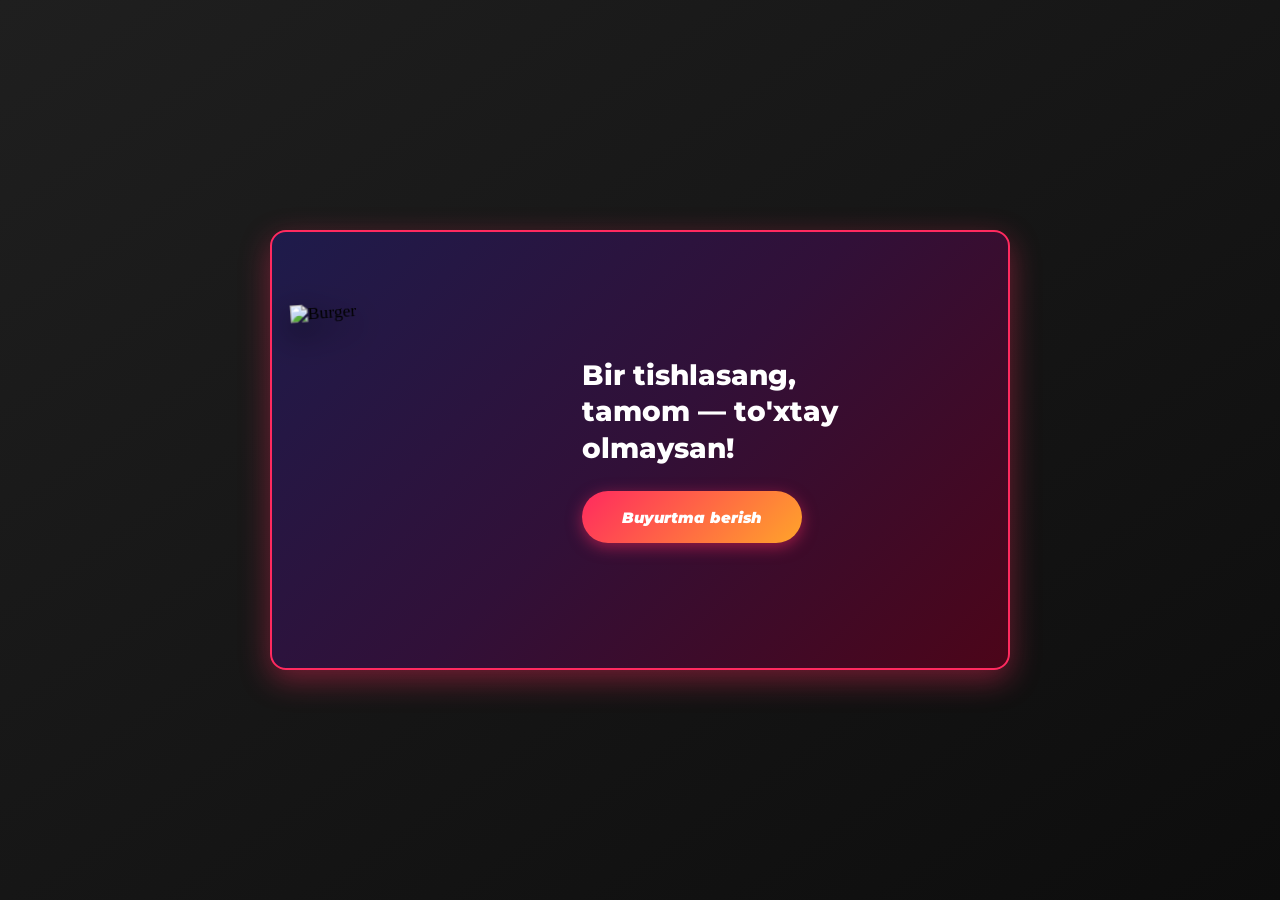
==== index.html @ 34cc6b08 "Rename index1.html to index.html" ====
<!DOCTYPE html>
<html lang="en">
<head>
    <meta charset="UTF-8">
    <meta name="viewport" content="width=device-width, initial-scale=1.0">
    <link rel="stylesheet" href="/style1.css">
    <title>burger</title>
  
</head>
<body>
    <div class="ass">
        <img src="/images (12).jfif" alt="Burger">
        <div class="content-box">
            <p>Bir tishlasang,<br>tamom — to'xtay olmaysan!</p>
            <a href="https://uzumtezkor.uz" target="_blank">
                <button>Buyurtma berish</button>
            </a>
        </div>
    </div>
</body>
</html>
---- style1.css ----
@import url('https://fonts.googleapis.com/css2?family=Montserrat:ital,wght@0,600;0,800;0,900;1,800&display=swap');
        body{
            background: linear-gradient(145deg, #1f1f1f, #0d0d0d);
            display: flex;
            justify-content: center;
            align-items: center;
            height: 100vh; 
            margin: 0;
        }
        .ass{
            display: flex;
            align-items: center;
            position: relative;
            width: 740px;
            height: 440px;
            background: linear-gradient(135deg, #1e1b4b 0%, #311038 50%, #4c0519 100%);
            border-radius: 16px;
            border: 2px solid #ff2a5f;
            box-shadow: 0 10px 30px rgba(255, 42, 95, 0.4);
            overflow: hidden;
            padding: 40px;
            box-sizing: border-box;
        }
        .ass img{
            width: 240px;
            height: 280px;
            object-fit: contain;
            filter: drop-shadow(0 10px 15px rgba(0,0,0,0.8));
            transform: scale(1.1) rotate(-4deg);
            flex-shrink: 0;
            z-index: 2;
        }
        .content-box {
            display: flex;
            flex-direction: column;
            justify-content: center;
            margin-left: 30px;
            z-index: 2;
        }
        .ass p{
            font-size: 28px;
            font-family: 'Montserrat', sans-serif;
            font-weight: 800;
            color: #ffffff;
            line-height: 1.3;
            margin: 0 0 25px 0;
        }
        .ass a {
            display: inline-block;
            text-decoration: none;
            width: fit-content;
        }
        .ass button{
            width: 220px;
            height: 52px;
            border-radius: 26px;
            background: linear-gradient(135deg, #ff2a5f 0%, #ffa42a 100%);
            border: none;
            cursor: pointer;
            font-family: 'Montserrat', sans-serif;
            font-style: var(--font-style, italic);
            font-weight: 900;
            font-size: 15px;
            color: #ffffff;
            box-shadow: 0 4px 15px rgba(255, 42, 95, 0.5);
            transition: transform 0.2s ease, box-shadow 0.2s ease;
        }
        .ass button:hover {
            transform: scale(1.04);
            box-shadow: 0 6px 20px rgba(255, 164, 42, 0.7);
        }
        .ass button:active {
            transform: scale(0.97);
        }
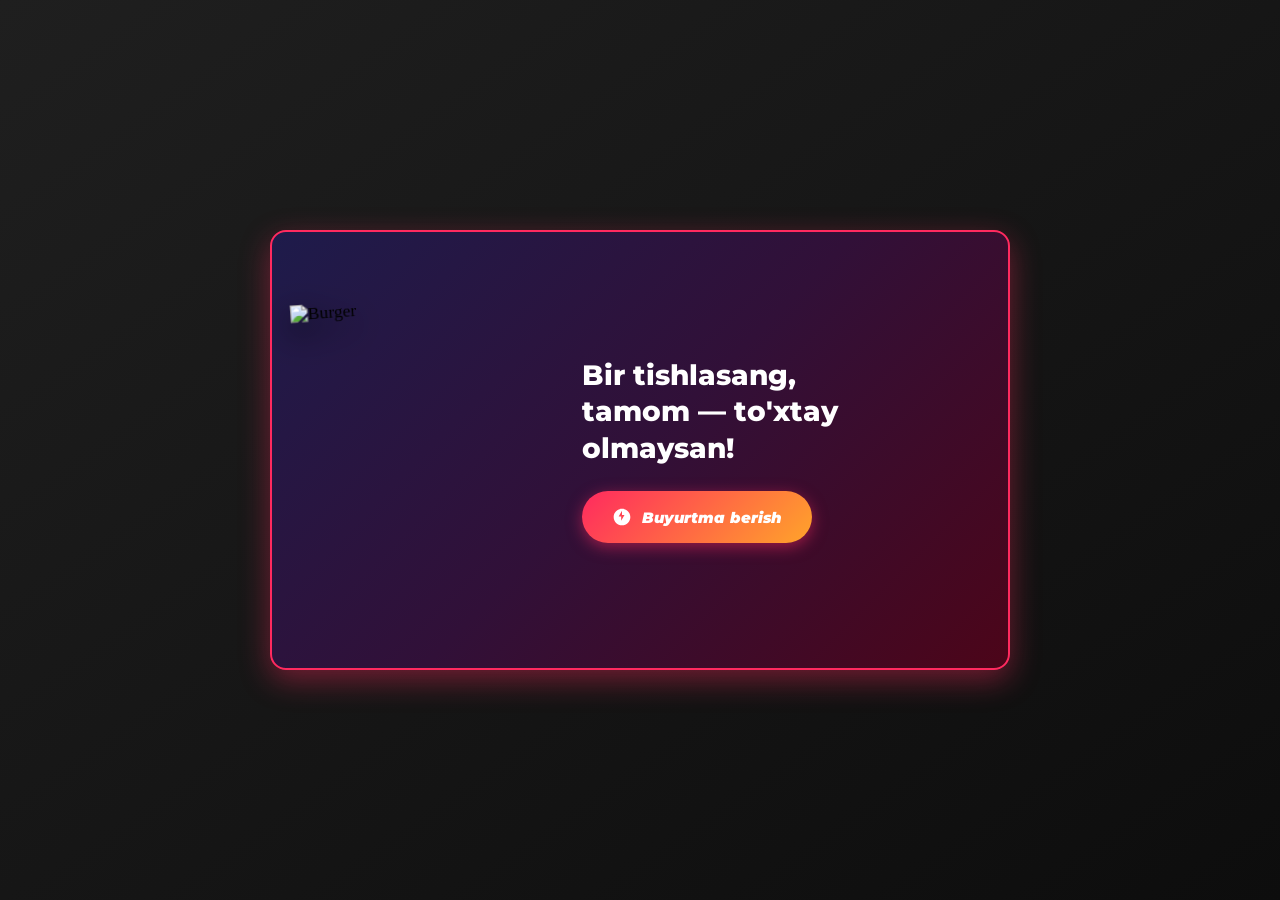
==== commit d0c7b278: "Update index.html" ====
--- a/index.html
+++ b/index.html
@@ -5,15 +5,104 @@
     <meta name="viewport" content="width=device-width, initial-scale=1.0">
     <link rel="stylesheet" href="/style1.css">
     <title>burger</title>
-  
+    <style>
+        @import url('https://fonts.googleapis.com/css2?family=Montserrat:ital,wght@0,600;0,800;0,900;1,800&display=swap');
+        body{
+            background: linear-gradient(145deg, #1f1f1f, #0d0d0d);
+            display: flex;
+            justify-content: center;
+            align-items: center;
+            height: 100vh; 
+            margin: 0;
+        }
+        .ass{
+            display: flex;
+            align-items: center;
+            position: relative;
+            width: 740px;
+            height: 440px;
+            background: linear-gradient(135deg, #1e1b4b 0%, #311038 50%, #4c0519 100%);
+            border-radius: 16px;
+            border: 2px solid #ff2a5f;
+            box-shadow: 0 10px 30px rgba(255, 42, 95, 0.4);
+            overflow: hidden;
+            padding: 40px;
+            box-sizing: border-box;
+        }
+        .ass img.burger-img{
+            width: 240px;
+            height: 280px;
+            object-fit: contain;
+            filter: drop-shadow(0 10px 15px rgba(0,0,0,0.8));
+            transform: scale(1.1) rotate(-4deg);
+            flex-shrink: 0;
+            z-index: 2;
+        }
+        .content-box {
+            display: flex;
+            flex-direction: column;
+            justify-content: center;
+            margin-left: 30px;
+            z-index: 2;
+        }
+        .ass p{
+            font-size: 28px;
+            font-family: 'Montserrat', sans-serif;
+            font-weight: 800;
+            color: #ffffff;
+            line-height: 1.3;
+            margin: 0 0 25px 0;
+        }
+        .ass a {
+            display: inline-block;
+            text-decoration: none;
+            width: fit-content;
+        }
+        .ass button{
+            display: flex;
+            align-items: center;
+            justify-content: center;
+            gap: 10px;
+            width: 230px;
+            height: 52px;
+            border-radius: 26px;
+            background: linear-gradient(135deg, #ff2a5f 0%, #ffa42a 100%);
+            border: none;
+            cursor: pointer;
+            font-family: 'Montserrat', sans-serif;
+            font-style: var(--font-style, italic);
+            font-weight: 900;
+            font-size: 15px;
+            color: #ffffff;
+            box-shadow: 0 4px 15px rgba(255, 42, 95, 0.5);
+            transition: transform 0.2s ease, box-shadow 0.2s ease;
+        }
+        .ass button svg {
+            width: 20px;
+            height: 20px;
+            fill: currentColor;
+        }
+        .ass button:hover {
+            transform: scale(1.04);
+            box-shadow: 0 6px 20px rgba(255, 164, 42, 0.7);
+        }
+        .ass button:active {
+            transform: scale(0.97);
+        }
+    </style>
 </head>
 <body>
     <div class="ass">
-        <img src="/images (12).jfif" alt="Burger">
+        <img class="burger-img" src="/images (12).jfif" alt="Burger">
         <div class="content-box">
             <p>Bir tishlasang,<br>tamom — to'xtay olmaysan!</p>
             <a href="https://uzumtezkor.uz" target="_blank">
-                <button>Buyurtma berish</button>
+                <button>
+                    <svg viewBox="0 0 24 24">
+                        <path d="M12 2C6.48 2 2 6.48 2 12s4.48 10 10 10 10-4.48 10-10S17.52 2 12 2zm-1 14.5v-5H8l4-7v5h3l-4 7z"/>
+                    </svg>
+                    Buyurtma berish
+                </button>
             </a>
         </div>
     </div>
--- a/style1.css
+++ b/style1.css
@@ -1,74 +1 @@
-    @import url('https://fonts.googleapis.com/css2?family=Montserrat:ital,wght@0,600;0,800;0,900;1,800&display=swap');
-        body{
-            background: linear-gradient(145deg, #1f1f1f, #0d0d0d);
-            display: flex;
-            justify-content: center;
-            align-items: center;
-            height: 100vh; 
-            margin: 0;
-        }
-        .ass{
-            display: flex;
-            align-items: center;
-            position: relative;
-            width: 740px;
-            height: 440px;
-            background: linear-gradient(135deg, #1e1b4b 0%, #311038 50%, #4c0519 100%);
-            border-radius: 16px;
-            border: 2px solid #ff2a5f;
-            box-shadow: 0 10px 30px rgba(255, 42, 95, 0.4);
-            overflow: hidden;
-            padding: 40px;
-            box-sizing: border-box;
-        }
-        .ass img{
-            width: 240px;
-            height: 280px;
-            object-fit: contain;
-            filter: drop-shadow(0 10px 15px rgba(0,0,0,0.8));
-            transform: scale(1.1) rotate(-4deg);
-            flex-shrink: 0;
-            z-index: 2;
-        }
-        .content-box {
-            display: flex;
-            flex-direction: column;
-            justify-content: center;
-            margin-left: 30px;
-            z-index: 2;
-        }
-        .ass p{
-            font-size: 28px;
-            font-family: 'Montserrat', sans-serif;
-            font-weight: 800;
-            color: #ffffff;
-            line-height: 1.3;
-            margin: 0 0 25px 0;
-        }
-        .ass a {
-            display: inline-block;
-            text-decoration: none;
-            width: fit-content;
-        }
-        .ass button{
-            width: 220px;
-            height: 52px;
-            border-radius: 26px;
-            background: linear-gradient(135deg, #ff2a5f 0%, #ffa42a 100%);
-            border: none;
-            cursor: pointer;
-            font-family: 'Montserrat', sans-serif;
-            font-style: var(--font-style, italic);
-            font-weight: 900;
-            font-size: 15px;
-            color: #ffffff;
-            box-shadow: 0 4px 15px rgba(255, 42, 95, 0.5);
-            transition: transform 0.2s ease, box-shadow 0.2s ease;
-        }
-        .ass button:hover {
-            transform: scale(1.04);
-            box-shadow: 0 6px 20px rgba(255, 164, 42, 0.7);
-        }
-        .ass button:active {
-            transform: scale(0.97);
-        }+
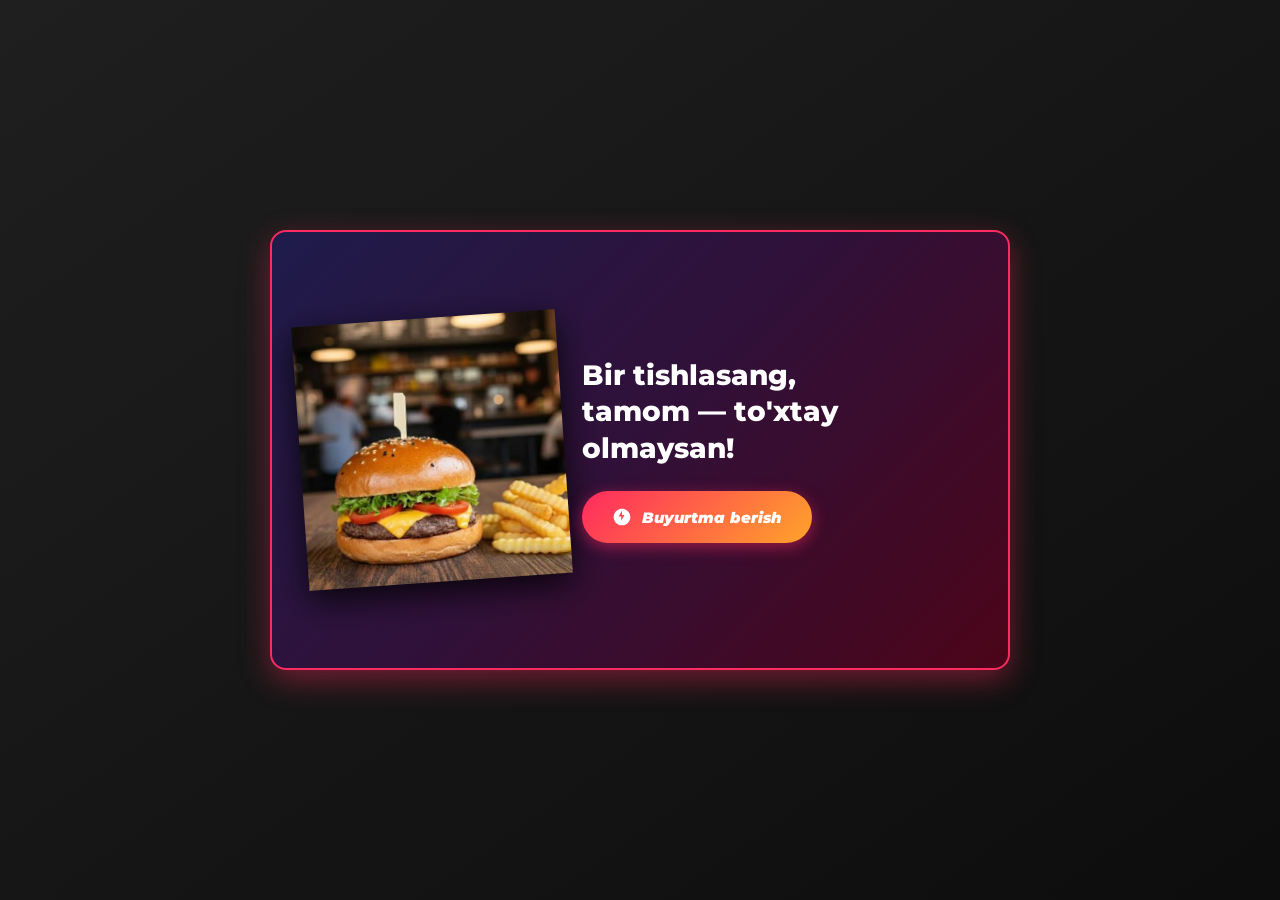
==== commit 8db22a18: "Update index.html" ====
--- a/index.html
+++ b/index.html
@@ -93,7 +93,7 @@
 </head>
 <body>
     <div class="ass">
-        <img class="burger-img" src="/images (12).jfif" alt="Burger">
+       <img class="burger-img" src="/burger.jpg.jfif" alt="Burger">
         <div class="content-box">
             <p>Bir tishlasang,<br>tamom — to'xtay olmaysan!</p>
             <a href="https://uzumtezkor.uz" target="_blank">
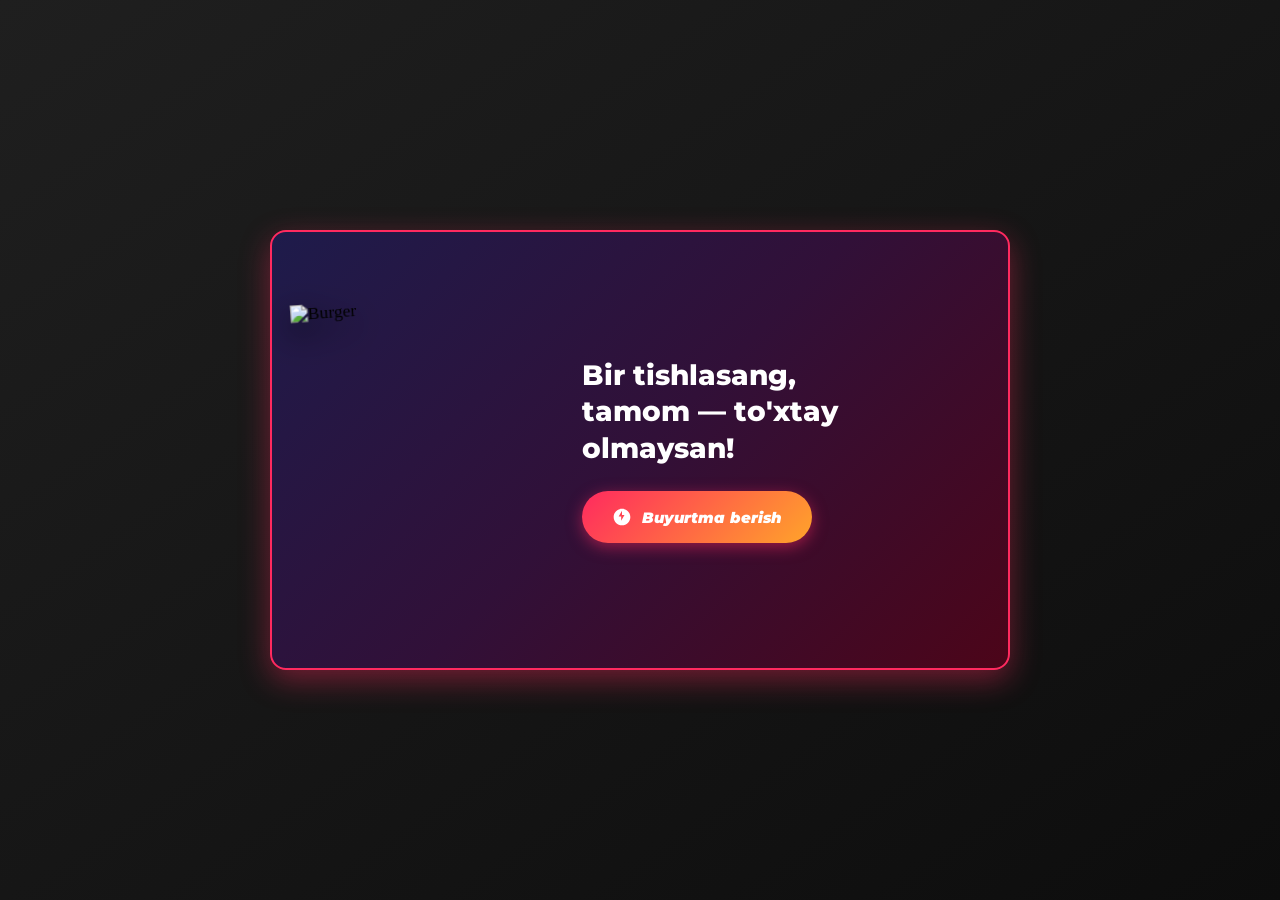
==== commit a72cf74e: "Update index.html" ====
--- a/index.html
+++ b/index.html
@@ -3,7 +3,7 @@
 <head>
     <meta charset="UTF-8">
     <meta name="viewport" content="width=device-width, initial-scale=1.0">
-    <link rel="stylesheet" href="/style1.css">
+    <link rel="stylesheet" href="style1.css">
     <title>burger</title>
     <style>
         @import url('https://fonts.googleapis.com/css2?family=Montserrat:ital,wght@0,600;0,800;0,900;1,800&display=swap');
@@ -93,7 +93,8 @@
 </head>
 <body>
     <div class="ass">
-       <img class="burger-img" src="/burger.jpg.jfif" alt="Burger">
+       <!-- Agar rasmingiz nomi boshqacha bo'lsa, quyidagi src ichiga yozasiz (masalan: burger.jpg) -->
+       <img class="burger-img" src="burger.jpg" alt="Burger">
         <div class="content-box">
             <p>Bir tishlasang,<br>tamom — to'xtay olmaysan!</p>
             <a href="https://uzumtezkor.uz" target="_blank">
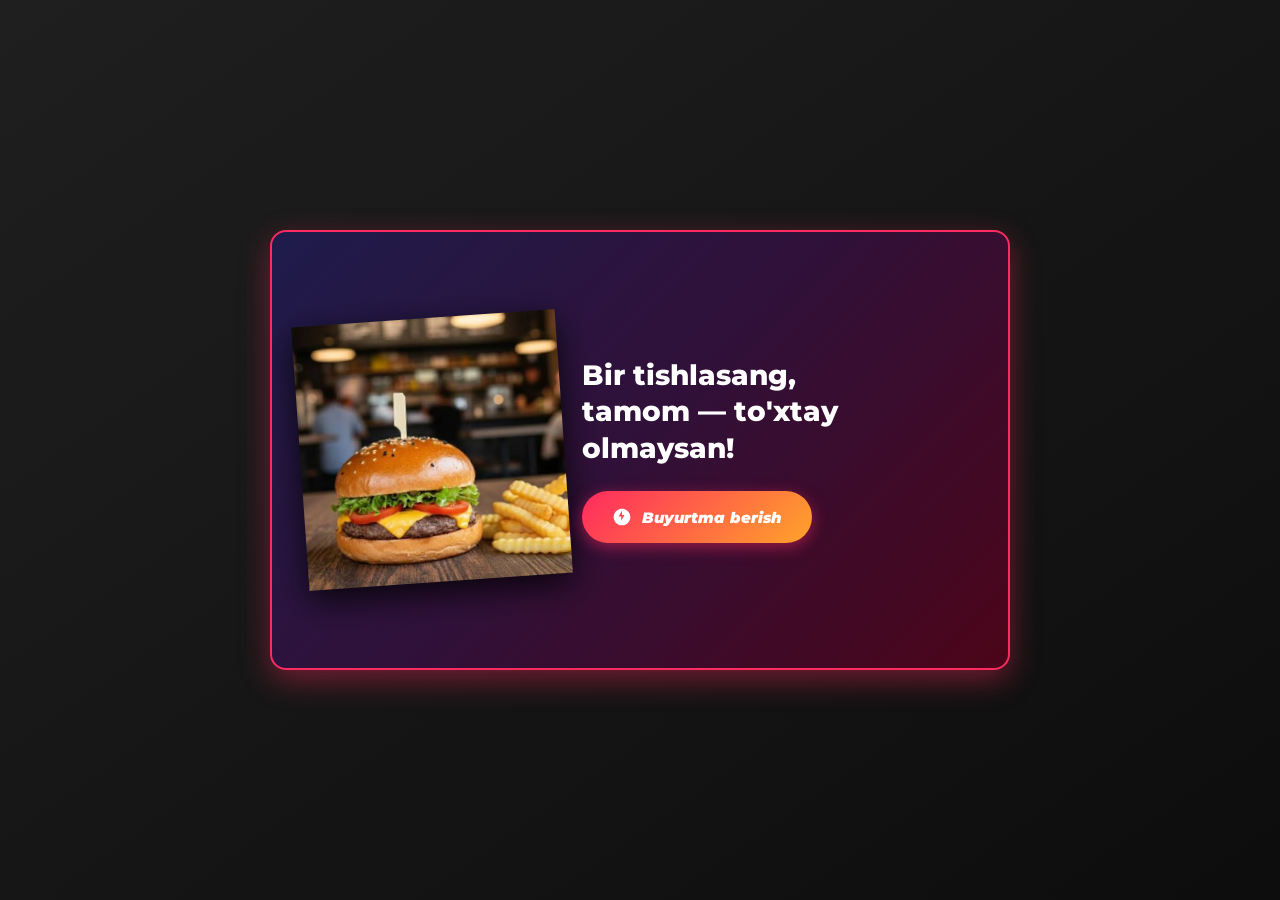
==== commit 60f5dfc9: "Update index.html" ====
--- a/index.html
+++ b/index.html
@@ -29,7 +29,7 @@
             padding: 40px;
             box-sizing: border-box;
         }
-        .ass img.burger-img{
+        .ass img{
             width: 240px;
             height: 280px;
             object-fit: contain;
@@ -93,8 +93,8 @@
 </head>
 <body>
     <div class="ass">
-       <!-- Agar rasmingiz nomi boshqacha bo'lsa, quyidagi src ichiga yozasiz (masalan: burger.jpg) -->
-       <img class="burger-img" src="burger.jpg" alt="Burger">
+     
+       <img src="burger.jfif" alt="Burger">
         <div class="content-box">
             <p>Bir tishlasang,<br>tamom — to'xtay olmaysan!</p>
             <a href="https://uzumtezkor.uz" target="_blank">
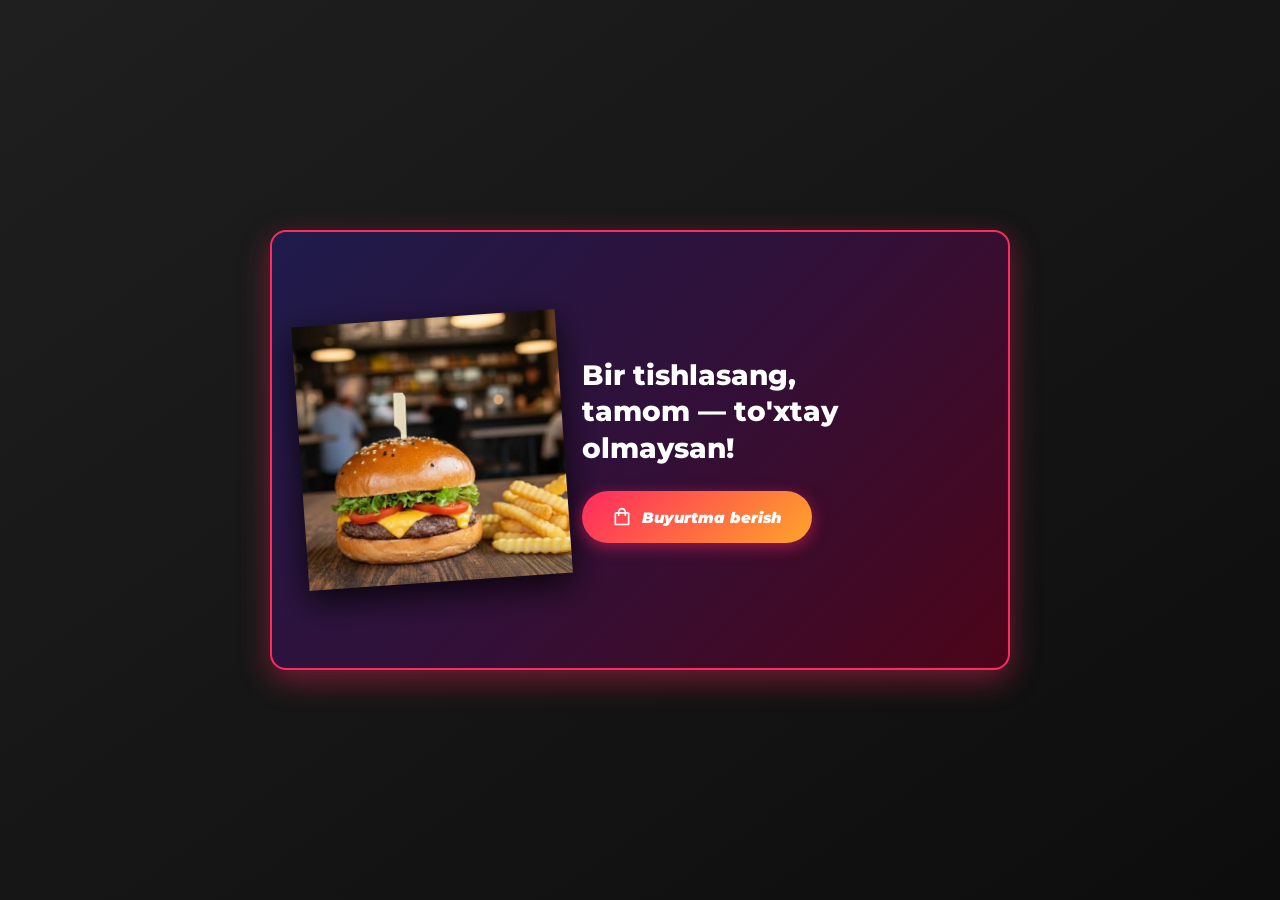
==== commit 1d66bf4d: "Update index.html" ====
--- a/index.html
+++ b/index.html
@@ -3,19 +3,21 @@
 <head>
     <meta charset="UTF-8">
     <meta name="viewport" content="width=device-width, initial-scale=1.0">
-    <link rel="stylesheet" href="style1.css">
+    <link rel="stylesheet" href="/style1.css">
     <title>burger</title>
     <style>
         @import url('https://fonts.googleapis.com/css2?family=Montserrat:ital,wght@0,600;0,800;0,900;1,800&display=swap');
-        body{
+        body {
             background: linear-gradient(145deg, #1f1f1f, #0d0d0d);
             display: flex;
             justify-content: center;
             align-items: center;
-            height: 100vh; 
+            min-height: 100vh; 
             margin: 0;
+            padding: 20px;
+            box-sizing: border-box;
         }
-        .ass{
+        .ass {
             display: flex;
             align-items: center;
             position: relative;
@@ -29,7 +31,7 @@
             padding: 40px;
             box-sizing: border-box;
         }
-        .ass img{
+        .ass img.burger-img {
             width: 240px;
             height: 280px;
             object-fit: contain;
@@ -45,7 +47,7 @@
             margin-left: 30px;
             z-index: 2;
         }
-        .ass p{
+        .ass p {
             font-size: 28px;
             font-family: 'Montserrat', sans-serif;
             font-weight: 800;
@@ -58,7 +60,7 @@
             text-decoration: none;
             width: fit-content;
         }
-        .ass button{
+        .ass button {
             display: flex;
             align-items: center;
             justify-content: center;
@@ -80,7 +82,7 @@
         .ass button svg {
             width: 20px;
             height: 20px;
-            fill: currentColor;
+            fill: #ffffff;
         }
         .ass button:hover {
             transform: scale(1.04);
@@ -89,18 +91,52 @@
         .ass button:active {
             transform: scale(0.97);
         }
+
+        /* Responsive Media Query for Mobile Phones */
+        @media (max-width: 768px) {
+            .ass {
+                flex-direction: column;
+                width: 100%;
+                max-width: 400px;
+                height: auto;
+                padding: 30px 20px;
+                text-align: center;
+            }
+            .ass img.burger-img {
+                width: 180px;
+                height: 180px;
+                transform: scale(1) rotate(0deg);
+                margin-bottom: 15px;
+            }
+            .content-box {
+                margin-left: 0;
+                align-items: center;
+            }
+            .ass p {
+                font-size: 20px;
+                margin-bottom: 20px;
+            }
+            .ass a {
+                width: 100%;
+                display: flex;
+                justify-content: center;
+            }
+            .ass button {
+                width: 100%;
+                max-width: 230px;
+            }
+        }
     </style>
 </head>
 <body>
     <div class="ass">
-     
-       <img src="burger.jfif" alt="Burger">
+        <img class="burger-img" src="burger.jfif" alt="Burger">
         <div class="content-box">
             <p>Bir tishlasang,<br>tamom — to'xtay olmaysan!</p>
             <a href="https://uzumtezkor.uz" target="_blank">
                 <button>
                     <svg viewBox="0 0 24 24">
-                        <path d="M12 2C6.48 2 2 6.48 2 12s4.48 10 10 10 10-4.48 10-10S17.52 2 12 2zm-1 14.5v-5H8l4-7v5h3l-4 7z"/>
+                        <path d="M19 6h-2c0-2.76-2.24-5-5-5S7 3.24 7 6H5c-1.1 0-2 .9-2 2v12c0 1.1.9 2 2 2h14c1.1 0 2-.9 2-2V8c0-1.1-.9-2-2-2zm-7-3c1.66 0 3 1.34 3 3H9c0-1.66 1.34-3 3-3zm7 17H5V8h2v2c0 .55.45 1 1 1s1-.45 1-1V8h6v2c0 .55.45 1 1 1s1-.45 1-1V8h2v12z"/>
                     </svg>
                     Buyurtma berish
                 </button>
